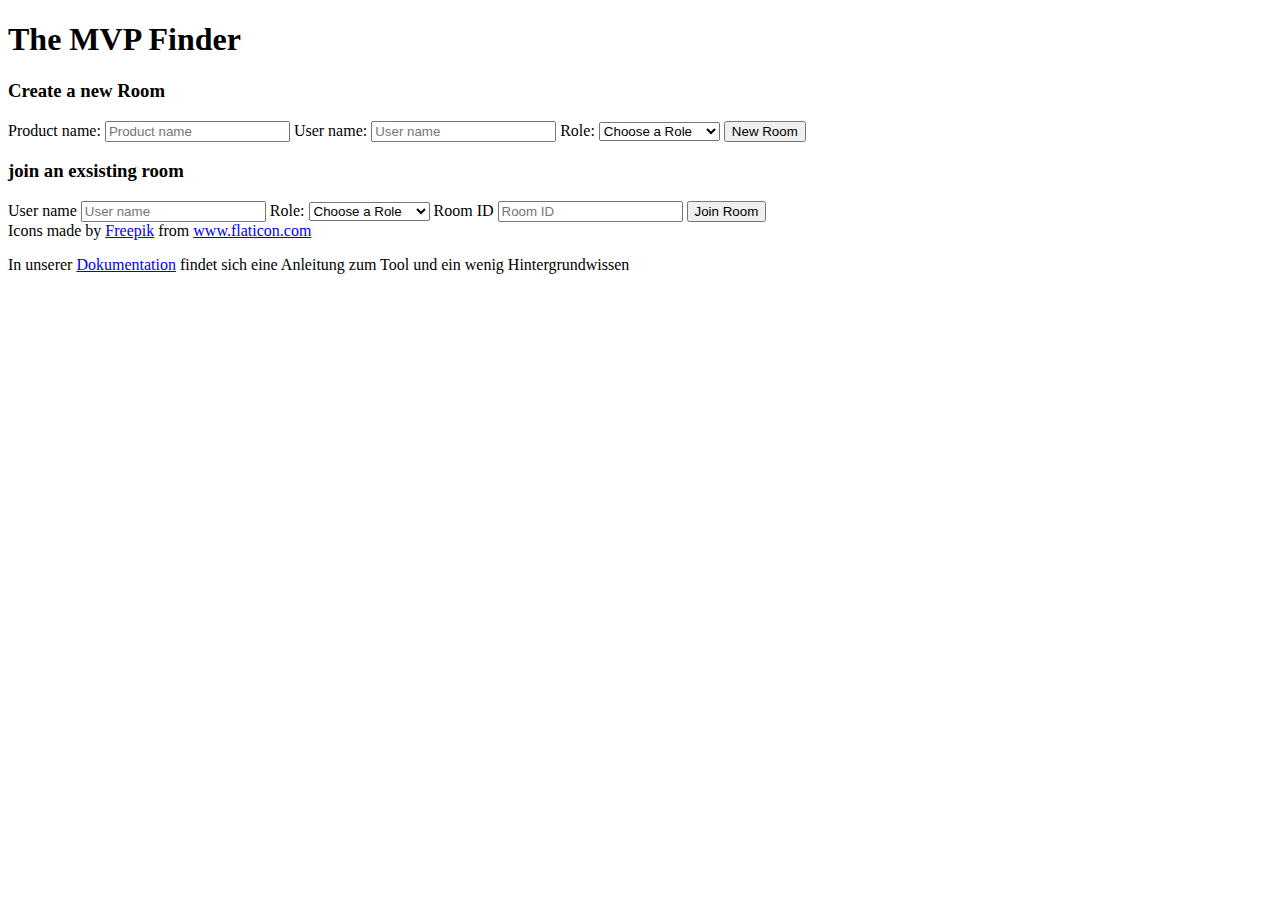
==== src/main/resources/templates/index.html @ 7e9b9a36 "top bar icons are larger, typo in index" ====
<!DOCTYPE html>
<html class="no-js" lang="en" dir="ltr">

<head>
    <meta charset="utf-8">
    <meta http-equiv="x-ua-compatible" content="ie=edge">
    <meta name="viewport" content="width=device-width, initial-scale=1.0">
    <title>MVP-Finder: Welcome</title>
    <link rel="stylesheet" href="./css/foundation.css">
    <link rel="stylesheet" href="./css/app.css">
    <link rel="stylesheet" href="./css/main.css">
</head>

<body>
<div id="index-pagecontainer">
    <div class="grid-container">
        <div id="content">
            <div class="grid-x grid-padding-x">
                <div class="large-12 cell">
                    <h1>The MVP Finder</h1>
                </div>
            </div>
            <div id="login-box-container" class="grid-x grid-padding-x" data-equalizer data-equalize-on="large">
                <div id="create-box" class="large-6 medium-6 cell login-box">
                    <div class="primary callout">
                        <h3>Create a new Room</h3>
                        <div class="login-box-inner">
                            <label for="produkt-name">Product name:</label>
                            <input id="produkt-name" type="text" placeholder="Product name">
                            <label for="creator-name">User name:</label>
                            <input id="creator-name" type="text" placeholder="User name" onkeydown="creatRoomByEnter()">
                            <label for="create-rollen">Role:</label>
                            <select name="create-rollen" id="create-rollen" onchange="let selectedOption='selected-option';
                        this.className = selectedOption">
                                <option style="color:gray" class="default-option" disabled value="" selected>Choose a
                                    Role
                                </option>
                                <option value="Gründer">Founder</option>
                                <option value="Product Owner">Product Owner</option>
                                <option value="Entwickler">Developer</option>
                                <option value="User Experience">User Experience</option>
                                <option value="Manager">Manager</option>
                            </select>

                            <button class="button primary" id="createRoomButton">New Room</button>
                        </div>
                    </div>
                </div>
                <div id="join-box" class="large-6 medium-6 cell login-box">
                    <div class="callout">
                        <h3>join an exsisting room</h3>
                        <div class="login-box-inner">
                            <label for="joiner-name">User name</label>
                            <input id="joiner-name" type="text" placeholder="User name">
                            <label for="joiner-rollen">Role:
                                <select name="joiner-rollen" id="joiner-rollen" onchange=" let selectedOption='selected-option';
                                        this.className = selectedOption">
                                    <option class="default-option" value="" disabled selected="selected">Choose a Role
                                    </option>
                                    <option value="Gründer">Founder</option>
                                    <option value="Product Owner">Product Owner</option>
                                    <option value="Entwickler">Developer</option>
                                    <option value="User Experience">User Experience</option>
                                    <option value="Manager">Manager</option>
                                </select>
                            </label>
                            <label for="room-id">Room ID</label>
                            <input id="room-id" type="text" placeholder="Room ID" onkeydown="joinRoomByEnter(this)"
                                   onkeypress='validate(event)'>
                            <button class="button primary" id="joinRoomButton">Join Room</button>


                        </div>
                    </div>
                </div>
            </div>
        </div>
    </div>
    <div id="footer" class="grid-x grid-padding-x align-center">
        <div class="cell">Icons made by <a href="https://www.freepik.com" title="Freepik">Freepik</a> from <a
                href="https://www.flaticon.com/" title="Flaticon">www.flaticon.com</a></div>
        <div><p>In unserer <a href="/docs" target="_blank">Dokumentation</a> findet sich eine Anleitung zum Tool und ein
            wenig Hintergrundwissen</p></div>
    </div>
</div>
<script src="/js/vendor/jquery.js"></script>
<script src="/js/vendor/what-input.js"></script>
<script src="/js/vendor/foundation.js"></script>
<script src="/js/app.js"></script>
<script src="/js/main.js"></script>
</body>

</html>
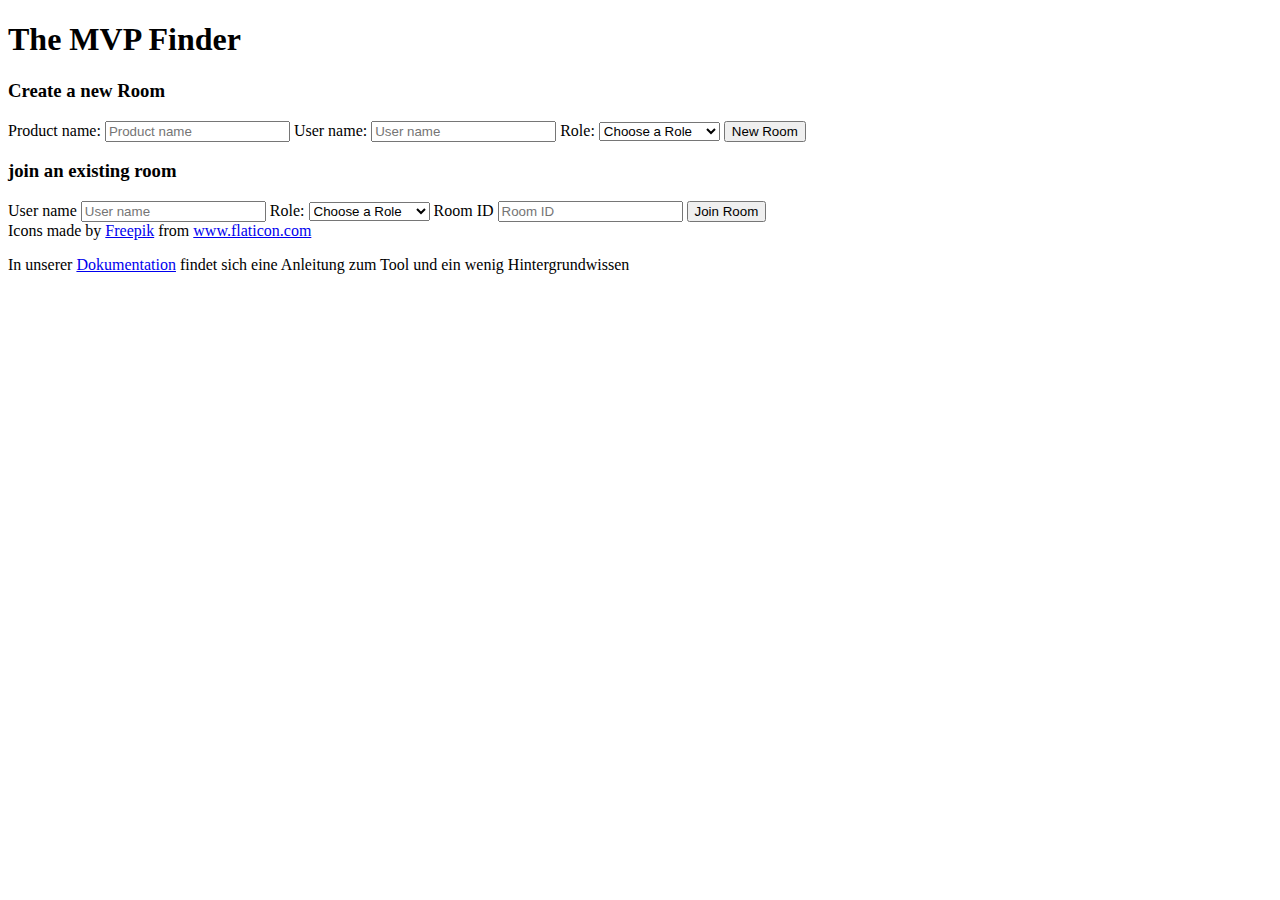
==== commit f65c7d41: "tests and typo in index.html" ====
--- a/src/main/resources/templates/index.html
+++ b/src/main/resources/templates/index.html
@@ -48,7 +48,7 @@
                 </div>
                 <div id="join-box" class="large-6 medium-6 cell login-box">
                     <div class="callout">
-                        <h3>join an exsisting room</h3>
+                        <h3>join an existing room</h3>
                         <div class="login-box-inner">
                             <label for="joiner-name">User name</label>
                             <input id="joiner-name" type="text" placeholder="User name">
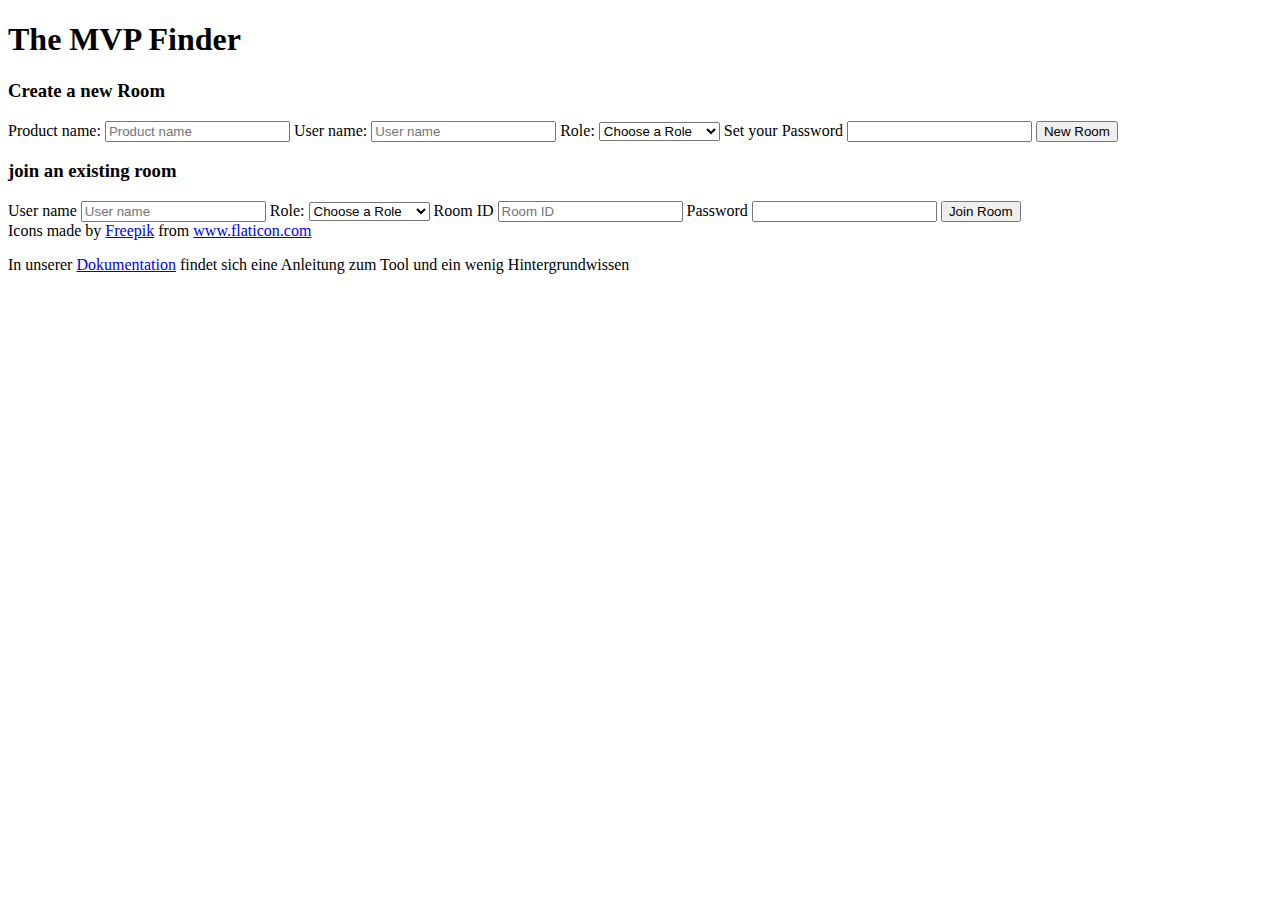
==== commit e283ec39: "passwort" ====
--- a/src/main/resources/templates/index.html
+++ b/src/main/resources/templates/index.html
@@ -42,6 +42,8 @@
                                 <option value="Manager">Manager</option>
                             </select>
 
+                            <label for="setRoomPasswort">Set your Password</label>
+                            <input id="setRoomPasswort" type="password">
                             <button class="button primary" id="createRoomButton">New Room</button>
                         </div>
                     </div>
@@ -65,8 +67,11 @@
                                 </select>
                             </label>
                             <label for="room-id">Room ID</label>
-                            <input id="room-id" type="text" placeholder="Room ID" onkeydown="joinRoomByEnter(this)"
-                                   onkeypress='validate(event)'>
+                            <input id="room-id" type="text" placeholder="Room ID"
+                                   onkeyup='validate(event)' onkeypress='validate(event)' onkeydown="joinRoomByEnter(this)">
+                            <label for="enterRoomPasswort">Password</label>
+                            <input id="enterRoomPasswort" type="password">
+
                             <button class="button primary" id="joinRoomButton">Join Room</button>
 
 
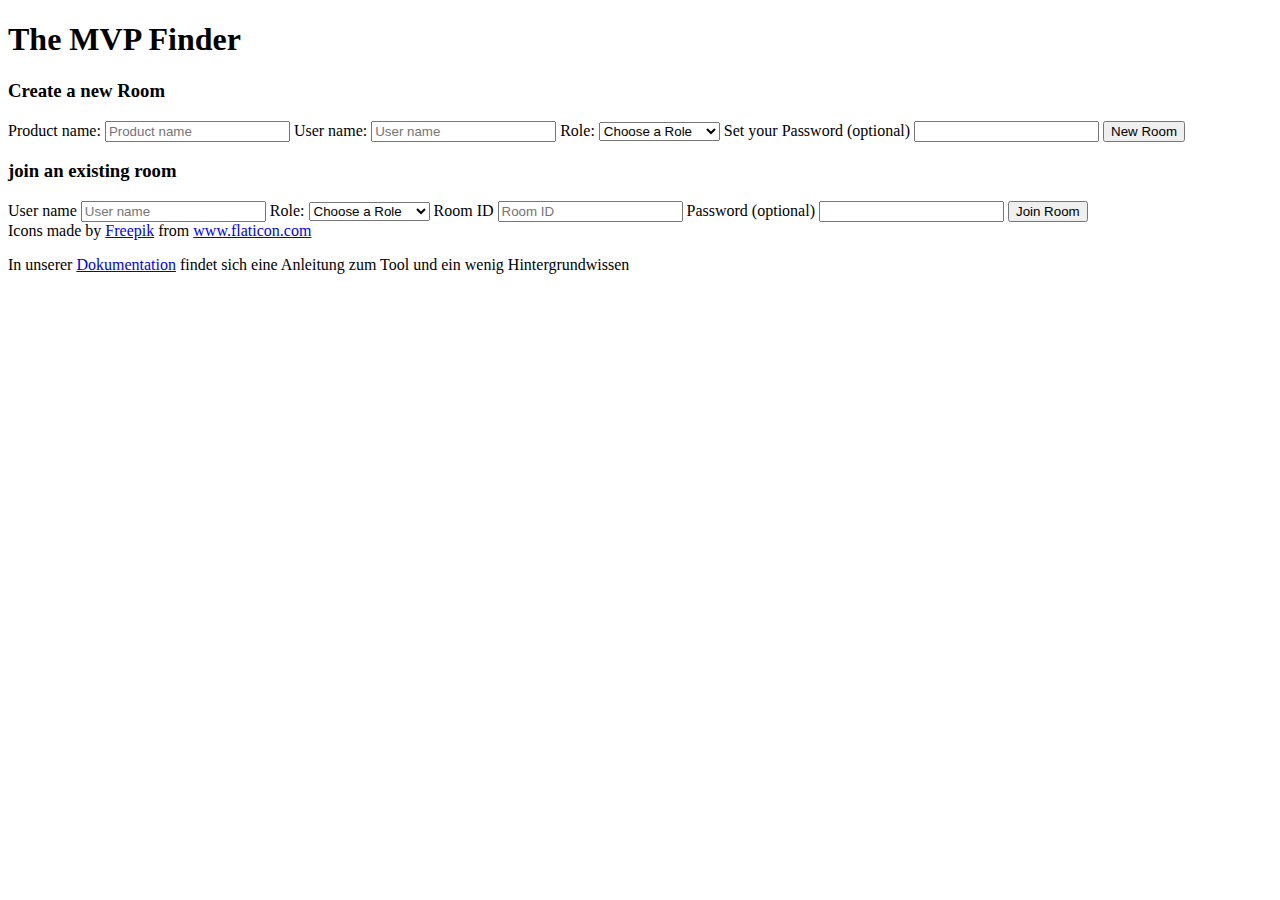
==== commit acee54f4: "refresh button und anzeige ob man gevotet hat" ====
--- a/src/main/resources/templates/index.html
+++ b/src/main/resources/templates/index.html
@@ -42,8 +42,8 @@
                                 <option value="Manager">Manager</option>
                             </select>
 
-                            <label for="setRoomPasswort">Set your Password</label>
-                            <input id="setRoomPasswort" type="password">
+                            <label for="setRoomPasswort">Set your Password (optional)</label>
+                            <input id="setRoomPasswort" type="password" onkeydown="creatRoomByEnter()">
                             <button class="button primary" id="createRoomButton">New Room</button>
                         </div>
                     </div>
@@ -69,8 +69,8 @@
                             <label for="room-id">Room ID</label>
                             <input id="room-id" type="text" placeholder="Room ID"
                                    onkeyup='validate(event)' onkeypress='validate(event)' onkeydown="joinRoomByEnter(this)">
-                            <label for="enterRoomPasswort">Password</label>
-                            <input id="enterRoomPasswort" type="password">
+                            <label for="enterRoomPasswort">Password (optional)</label>
+                            <input id="enterRoomPasswort" type="password" onkeydown="joinRoomByEnterPw()">
 
                             <button class="button primary" id="joinRoomButton">Join Room</button>
 
